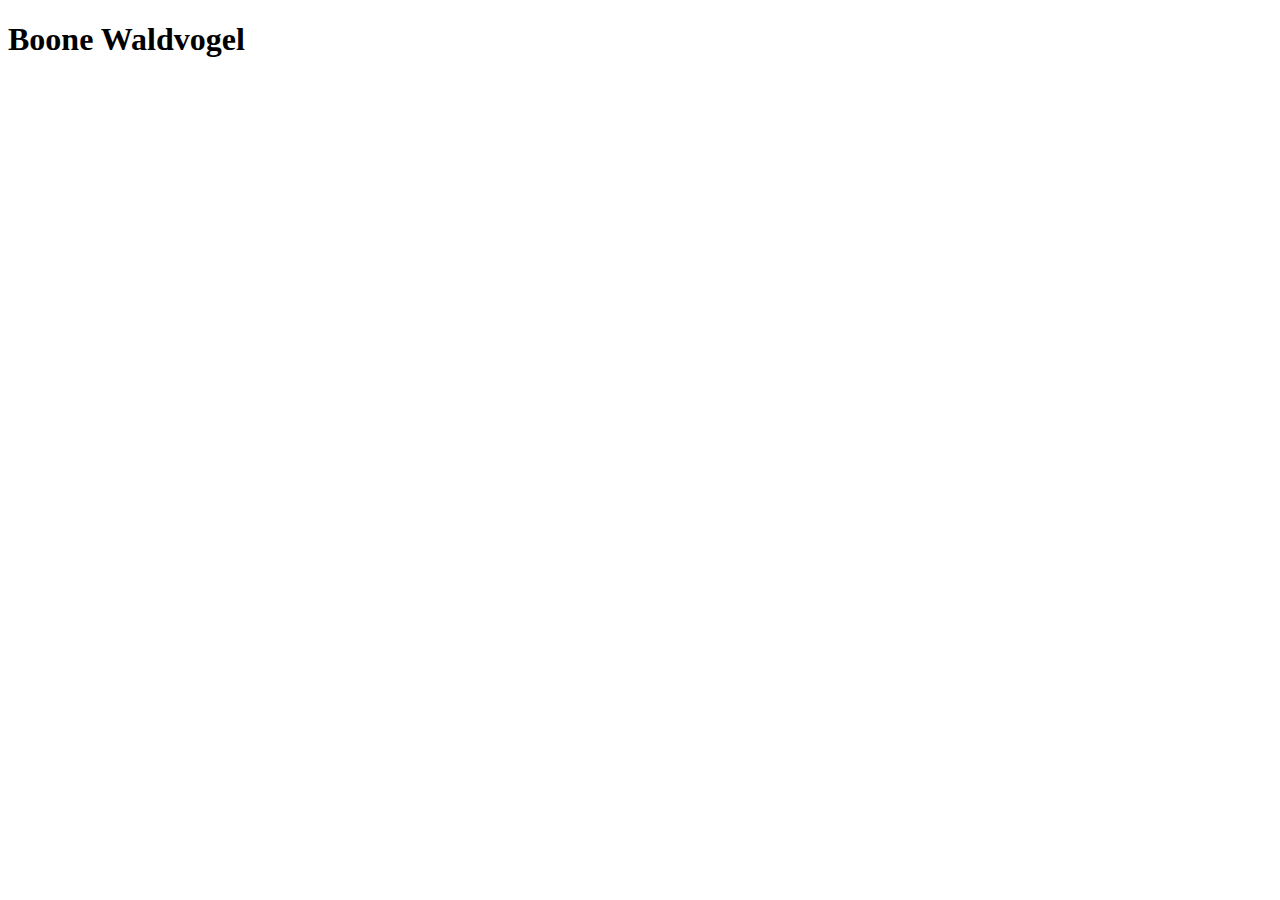
==== index.html @ ae29d344 "first commit" ====
<!DOCTYPE html>
<html lang="en">
<head>
    <meta charset="UTF-8">
    <meta name="viewport" content="width=device-width, initial-scale=1.0">
    <title>Personal Website</title>
    <link rel="stylesheet" href="style.css">
</head>
<body>
    <h1>Boone Waldvogel</h1>
    
</body>
</html>
---- style.css ----
h1 {
    font: roboto;
}
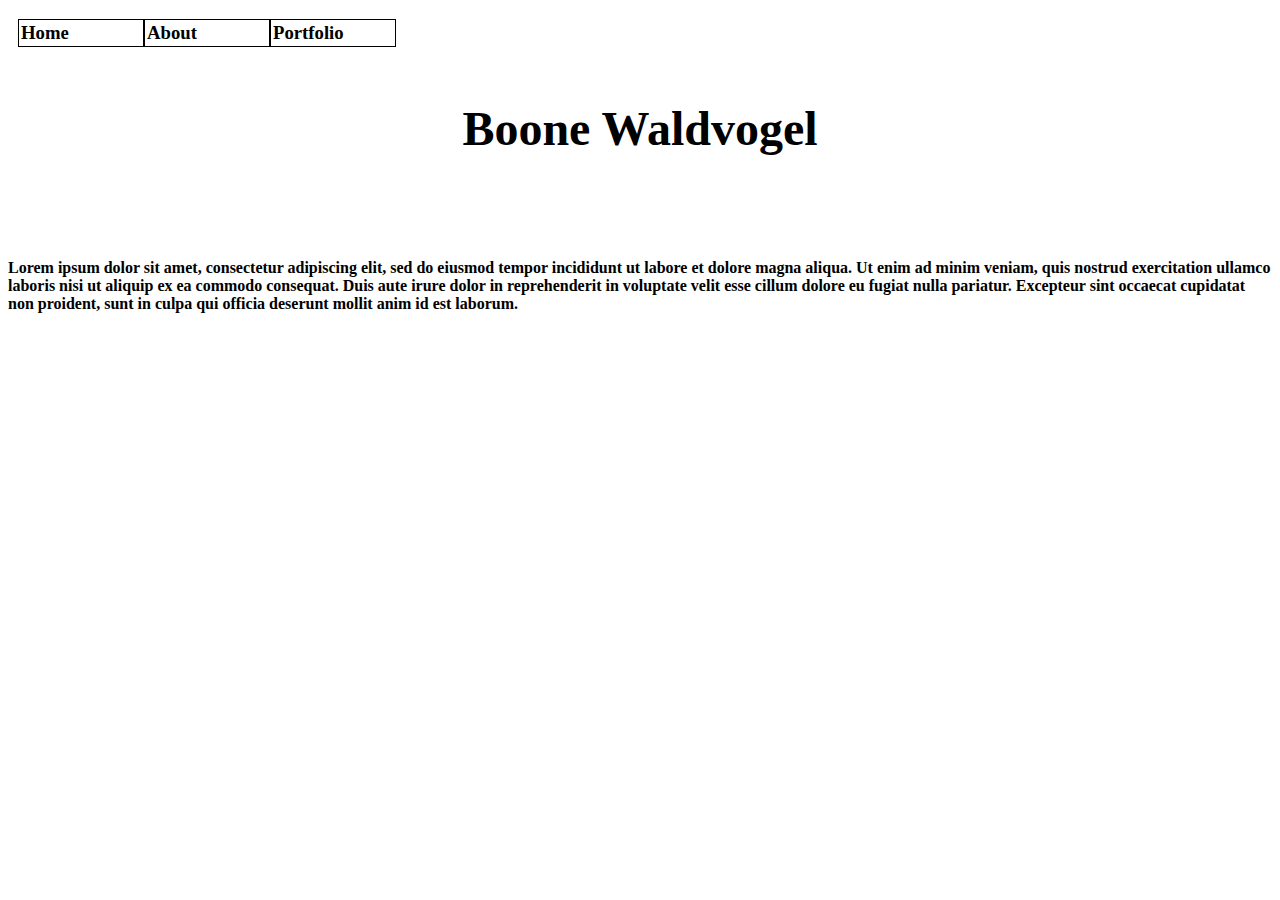
==== commit 3a23c93d: "created basic layout" ====
--- a/index.html
+++ b/index.html
@@ -1,13 +1,28 @@
-<!DOCTYPE html>
-<html lang="en">
-<head>
-    <meta charset="UTF-8">
-    <meta name="viewport" content="width=device-width, initial-scale=1.0">
-    <title>Personal Website</title>
-    <link rel="stylesheet" href="style.css">
-</head>
-<body>
-    <h1>Boone Waldvogel</h1>
-    
-</body>
+<!DOCTYPE html>
+<html lang="en">
+<head>
+    <meta charset="UTF-8">
+    <meta name="viewport" content="width=device-width, initial-scale=1.0">
+    <title>Personal Website</title>
+    <link rel="stylesheet" href="style.css">
+</head>
+
+<body>
+    <section>
+        <h3>
+            <nav class="navbar">
+                <li><a href="index.html">Home</a></li>
+                <li><a href="about.html">About</a></li>
+                <li><a href="portfolio.html">Portfolio</a></li>
+            </nav>
+        </h3>
+    </section>
+    <section class="name">
+        <h1>Boone Waldvogel</h1>
+    </section>
+    <h4 class="p">
+        <p>Lorem ipsum dolor sit amet, consectetur adipiscing elit, sed do eiusmod tempor incididunt ut labore et dolore magna aliqua. Ut enim ad minim veniam, quis nostrud exercitation ullamco laboris nisi ut aliquip ex ea commodo consequat. Duis aute irure dolor in reprehenderit in voluptate velit esse cillum dolore eu fugiat nulla pariatur. Excepteur sint occaecat cupidatat non proident, sunt in culpa qui officia deserunt mollit anim id est laborum.</p>
+    </h4>
+</body>
+
 </html>--- a/style.css
+++ b/style.css
@@ -1,3 +1,41 @@
-h1 {
-    font: roboto;
+h1 {
+    font-family: Roboto;
+}
+
+.navbar {
+	margin:10px;
+	width:900px;
+	font-family: Roboto;
+}
+.navbar li {
+	display:block;
+	width:120px;
+	float:left;
+	margin-left:0px;
+	border:1px solid #000;
+    padding: 2px;
+    
+}
+
+.navbar a {
+	display:block;
+	padding:0px;
+	text-decoration:none;
+	background-color:white;
+	color:black;
+}
+
+.navbar a:hover {
+	background-color:white;
+	color:navy;
+}
+
+.name {
+    text-align: center;
+    margin: auto;
+    padding: 50px;
+    font-size: x-large;
+}
+.p {
+    
 }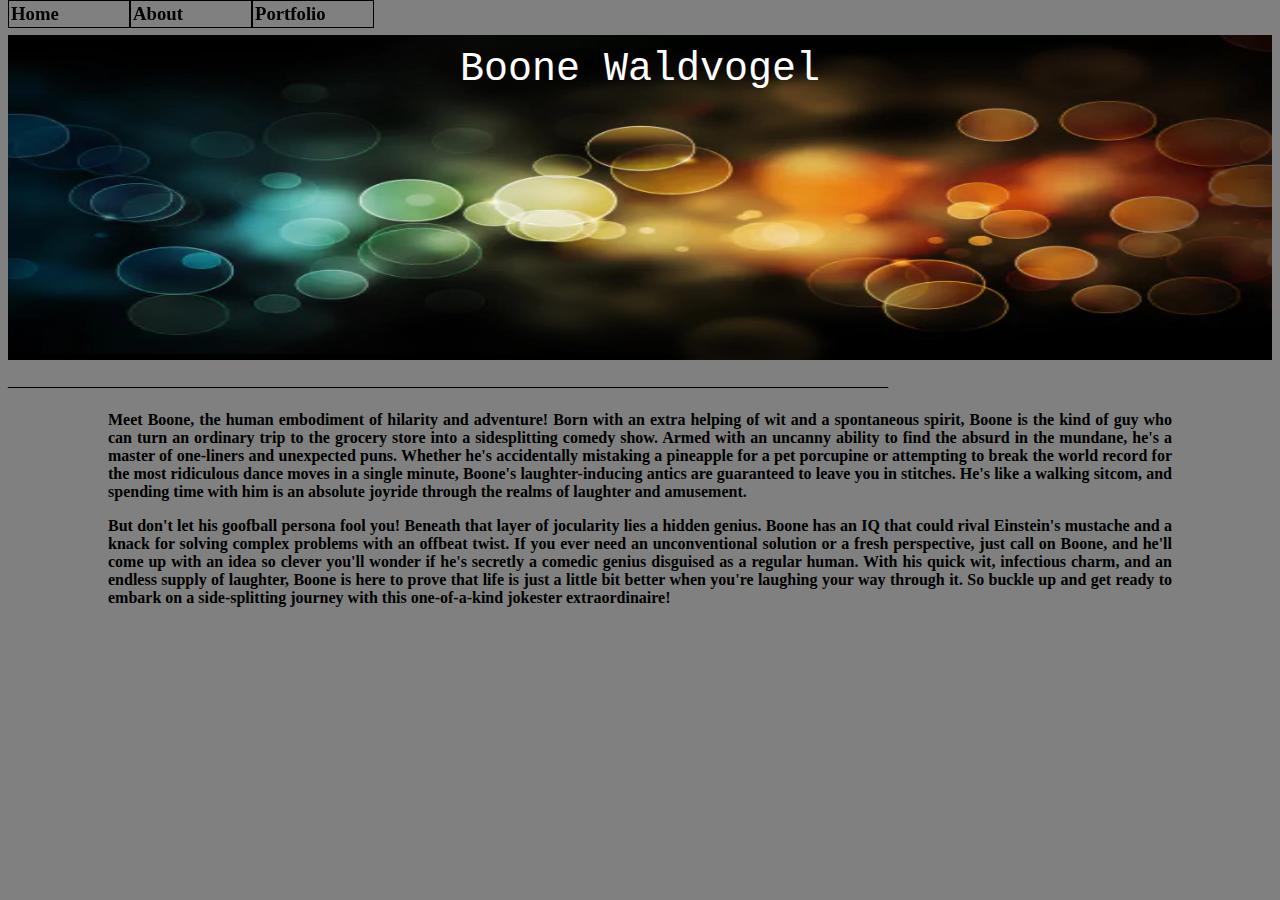
==== commit 81cda7a2: "added photos and started css" ====
--- a/index.html
+++ b/index.html
@@ -6,9 +6,9 @@
     <title>Personal Website</title>
     <link rel="stylesheet" href="style.css">
 </head>
-
+    
 <body>
-    <section>
+    <header>
         <h3>
             <nav class="navbar">
                 <li><a href="index.html">Home</a></li>
@@ -16,12 +16,21 @@
                 <li><a href="portfolio.html">Portfolio</a></li>
             </nav>
         </h3>
-    </section>
-    <section class="name">
-        <h1>Boone Waldvogel</h1>
-    </section>
+    </header>
+   
+    <div class="bgi">
+        <img src="photos\thumbbig-75023.webp" alt="space.png" width="100%" height="325">
+        <div class="centered">Boone Waldvogel</div>
+    </div>
+   
+______________________________________________________________________________________________________________
+
     <h4 class="p">
-        <p>Lorem ipsum dolor sit amet, consectetur adipiscing elit, sed do eiusmod tempor incididunt ut labore et dolore magna aliqua. Ut enim ad minim veniam, quis nostrud exercitation ullamco laboris nisi ut aliquip ex ea commodo consequat. Duis aute irure dolor in reprehenderit in voluptate velit esse cillum dolore eu fugiat nulla pariatur. Excepteur sint occaecat cupidatat non proident, sunt in culpa qui officia deserunt mollit anim id est laborum.</p>
+        <p>Meet Boone, the human embodiment of hilarity and adventure! Born with an extra helping of wit and a spontaneous spirit, Boone is the kind of guy who can turn an ordinary trip to the grocery store into a sidesplitting comedy show. Armed with an uncanny ability to find the absurd in the mundane, he's a master of one-liners and unexpected puns. Whether he's accidentally mistaking a pineapple for a pet porcupine or attempting to break the world record for the most ridiculous dance moves in a single minute, Boone's laughter-inducing antics are guaranteed to leave you in stitches. He's like a walking sitcom, and spending time with him is an absolute joyride through the realms of laughter and amusement.
+        </p>
+        <p>
+        But don't let his goofball persona fool you! Beneath that layer of jocularity lies a hidden genius. Boone has an IQ that could rival Einstein's mustache and a knack for solving complex problems with an offbeat twist. If you ever need an unconventional solution or a fresh perspective, just call on Boone, and he'll come up with an idea so clever you'll wonder if he's secretly a comedic genius disguised as a regular human. With his quick wit, infectious charm, and an endless supply of laughter, Boone is here to prove that life is just a little bit better when you're laughing your way through it. So buckle up and get ready to embark on a side-splitting journey with this one-of-a-kind jokester extraordinaire!
+        </p>
     </h4>
 </body>
 
--- a/style.css
+++ b/style.css
@@ -1,27 +1,50 @@
+body{
+    background-color: gray;
+    
+}
+
+.bgi {
+    position: relative;
+    text-align: top;
+    color: white;
+    font-size: 40px;
+    font-family: 'Courier New', Courier, monospace;
+    margin-top: 35px
+    
+    ;
+
+}
+.centered {
+    position: absolute;
+    top: 10%;
+    left: 50%;
+    transform: translate(-50%, -50%);
+}
 h1 {
     font-family: Roboto;
 }
 
 .navbar {
-	margin:10px;
-	width:900px;
-	font-family: Roboto;
+    position: fixed;
+    top: 0px;
+    width: 100%;
+    height: 100px;
+    z-index: 1;
 }
+
 .navbar li {
 	display:block;
 	width:120px;
 	float:left;
 	margin-left:0px;
-	border:1px solid #000;
-    padding: 2px;
-    
+	border:1px solid black;    
 }
 
 .navbar a {
 	display:block;
-	padding:0px;
+	padding:2px;
 	text-decoration:none;
-	background-color:white;
+	background-color:gray;
 	color:black;
 }
 
@@ -33,9 +56,39 @@
 .name {
     text-align: center;
     margin: auto;
-    padding: 50px;
     font-size: x-large;
 }
+
+.img {
+    float: left;
+    margin: 10px;
+}
+
+.img2 {
+    float: left;
+    margin: 10px;
+}
+
 .p {
+    text-align: justify;
+    padding-left: 100px;
+    padding-right: 100px;
+    font-family: "roboto"     
+}
+
+.p1 {
+    text-align: justify;
+    padding-top: 7px;
+    padding-right: 100px;
     
+    
+}
+.p2 {
+    text-align: justify;
+    padding-top: 7px;
+    padding-right: 100px;
+}
+
+h2{
+    margin-top: 100px;
 }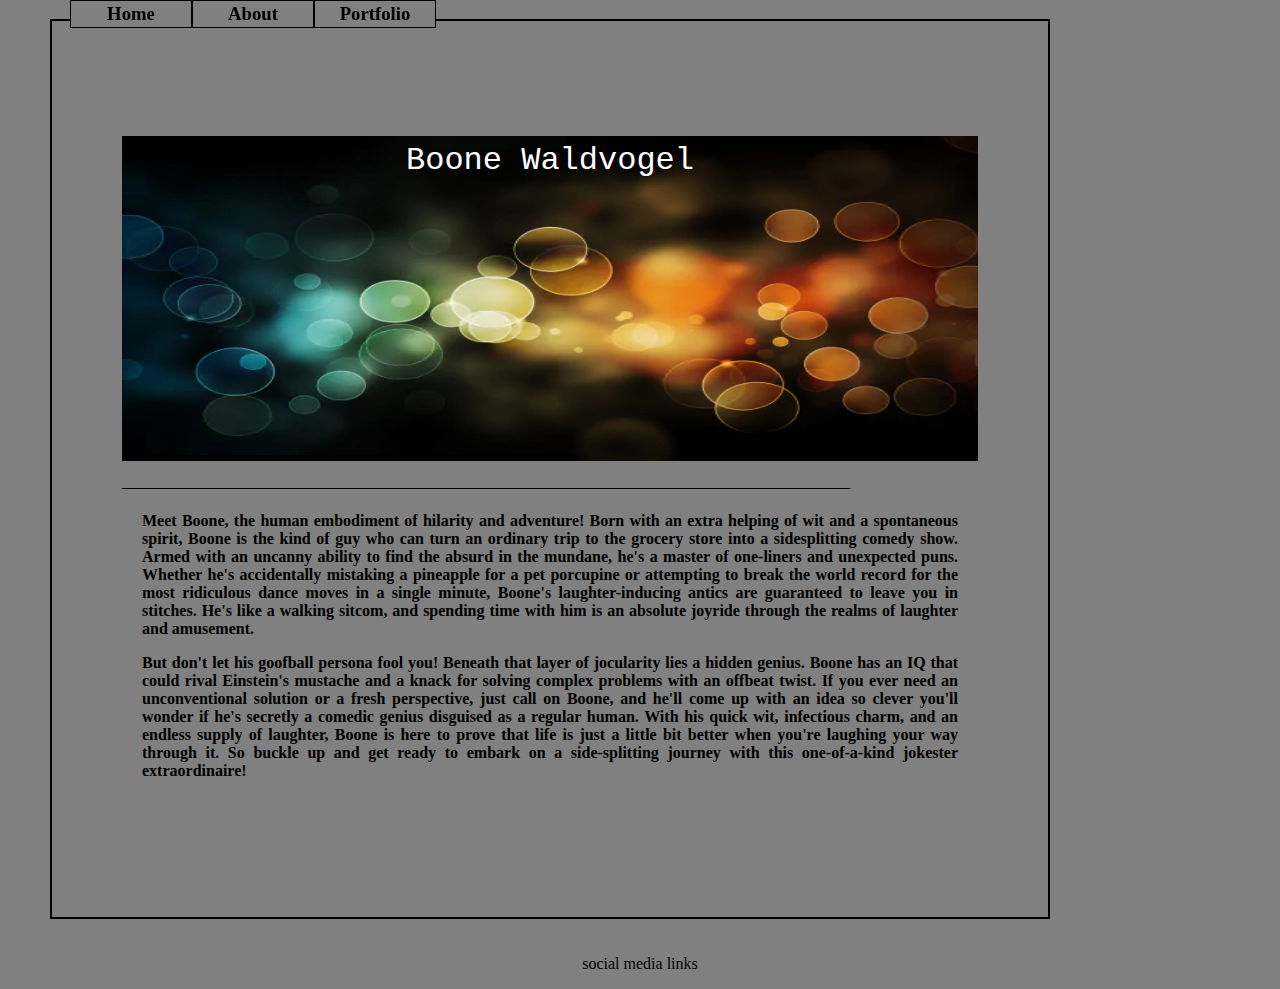
==== commit d9bf926e: "final changes" ====
--- a/index.html
+++ b/index.html
@@ -7,7 +7,8 @@
     <link rel="stylesheet" href="style.css">
 </head>
     
-<body>
+<body class="mb">
+
     <header>
         <h3>
             <nav class="navbar">
@@ -17,21 +18,25 @@
             </nav>
         </h3>
     </header>
-   
-    <div class="bgi">
-        <img src="photos\thumbbig-75023.webp" alt="space.png" width="100%" height="325">
-        <div class="centered">Boone Waldvogel</div>
-    </div>
-   
-______________________________________________________________________________________________________________
+    <section class="main">
+        <div class="bgi">
+            <img src="photos\thumbbig-75023.webp" alt="space.png" width="100%" height="325">
+            <div class="name1">Boone Waldvogel</div>
+        </div> 
+___________________________________________________________________________________________
+        <h4 class="p">
+            <p>Meet Boone, the human embodiment of hilarity and adventure! Born with an extra helping of wit and a spontaneous spirit, Boone is the kind of guy who can turn an ordinary trip to the grocery store into a sidesplitting comedy show. Armed with an uncanny ability to find the absurd in the mundane, he's a master of one-liners and unexpected puns. Whether he's accidentally mistaking a pineapple for a pet porcupine or attempting to break the world record for the most ridiculous dance moves in a single minute, Boone's laughter-inducing antics are guaranteed to leave you in stitches. He's like a walking sitcom, and spending time with him is an absolute joyride through the realms of laughter and amusement.
+            </p>
+            <p>
+            But don't let his goofball persona fool you! Beneath that layer of jocularity lies a hidden genius. Boone has an IQ that could rival Einstein's mustache and a knack for solving complex problems with an offbeat twist. If you ever need an unconventional solution or a fresh perspective, just call on Boone, and he'll come up with an idea so clever you'll wonder if he's secretly a comedic genius disguised as a regular human. With his quick wit, infectious charm, and an endless supply of laughter, Boone is here to prove that life is just a little bit better when you're laughing your way through it. So buckle up and get ready to embark on a side-splitting journey with this one-of-a-kind jokester extraordinaire!
+            </p>
+        </h4>
+    </section>
 
-    <h4 class="p">
-        <p>Meet Boone, the human embodiment of hilarity and adventure! Born with an extra helping of wit and a spontaneous spirit, Boone is the kind of guy who can turn an ordinary trip to the grocery store into a sidesplitting comedy show. Armed with an uncanny ability to find the absurd in the mundane, he's a master of one-liners and unexpected puns. Whether he's accidentally mistaking a pineapple for a pet porcupine or attempting to break the world record for the most ridiculous dance moves in a single minute, Boone's laughter-inducing antics are guaranteed to leave you in stitches. He's like a walking sitcom, and spending time with him is an absolute joyride through the realms of laughter and amusement.
-        </p>
-        <p>
-        But don't let his goofball persona fool you! Beneath that layer of jocularity lies a hidden genius. Boone has an IQ that could rival Einstein's mustache and a knack for solving complex problems with an offbeat twist. If you ever need an unconventional solution or a fresh perspective, just call on Boone, and he'll come up with an idea so clever you'll wonder if he's secretly a comedic genius disguised as a regular human. With his quick wit, infectious charm, and an endless supply of laughter, Boone is here to prove that life is just a little bit better when you're laughing your way through it. So buckle up and get ready to embark on a side-splitting journey with this one-of-a-kind jokester extraordinaire!
-        </p>
-    </h4>
 </body>
 
+<footer class="foot">
+    <p>social media links</p>    
+</footer>
+
 </html>--- a/style.css
+++ b/style.css
@@ -10,16 +10,19 @@
     font-size: 40px;
     font-family: 'Courier New', Courier, monospace;
     margin-top: 35px
-    
-    ;
 
 }
-.centered {
+
+.name1 {
     position: absolute;
     top: 10%;
     left: 50%;
     transform: translate(-50%, -50%);
+    text-align: center;
+    margin: auto;
+    font-size: xx-large
 }
+
 h1 {
     font-family: Roboto;
 }
@@ -30,6 +33,7 @@
     width: 100%;
     height: 100px;
     z-index: 1;
+    margin-left: 20px;
 }
 
 .navbar li {
@@ -37,7 +41,7 @@
 	width:120px;
 	float:left;
 	margin-left:0px;
-	border:1px solid black;    
+	border:.5px solid black;    
 }
 
 .navbar a {
@@ -46,23 +50,36 @@
 	text-decoration:none;
 	background-color:gray;
 	color:black;
+    text-align: center;
 }
 
 .navbar a:hover {
-	background-color:white;
+	background-color:rgb(160, 160, 160);
 	color:navy;
 }
 
-.name {
-    text-align: center;
-    margin: auto;
-    font-size: x-large;
+.mb {
+    margin-left: 50px;
+    margin-right: 50px;
 }
+.main {
+    min-height: 100vh;
+    max-width: 1000px;
+    display: block;
+    box-sizing: border-box;
+    padding: 70px;
+    border: 2px solid
+    
+}
+ img {
+    margin-top: 10px;
+ }
 
 .img {
     float: left;
     margin: 10px;
 }
+
 
 .img2 {
     float: left;
@@ -71,24 +88,31 @@
 
 .p {
     text-align: justify;
-    padding-left: 100px;
-    padding-right: 100px;
+    padding-left: 20px;
+    padding-right: 20px;
     font-family: "roboto"     
 }
 
 .p1 {
     text-align: justify;
-    padding-top: 7px;
+    padding-top: 6px;
     padding-right: 100px;
+    font-size: larger;
     
     
 }
 .p2 {
     text-align: justify;
-    padding-top: 7px;
+    padding-top: 6px;
     padding-right: 100px;
+    font-size: larger;
 }
 
 h2{
     margin-top: 100px;
+}
+
+.foot {
+    text-align: center;
+    padding-top: 20px;
 }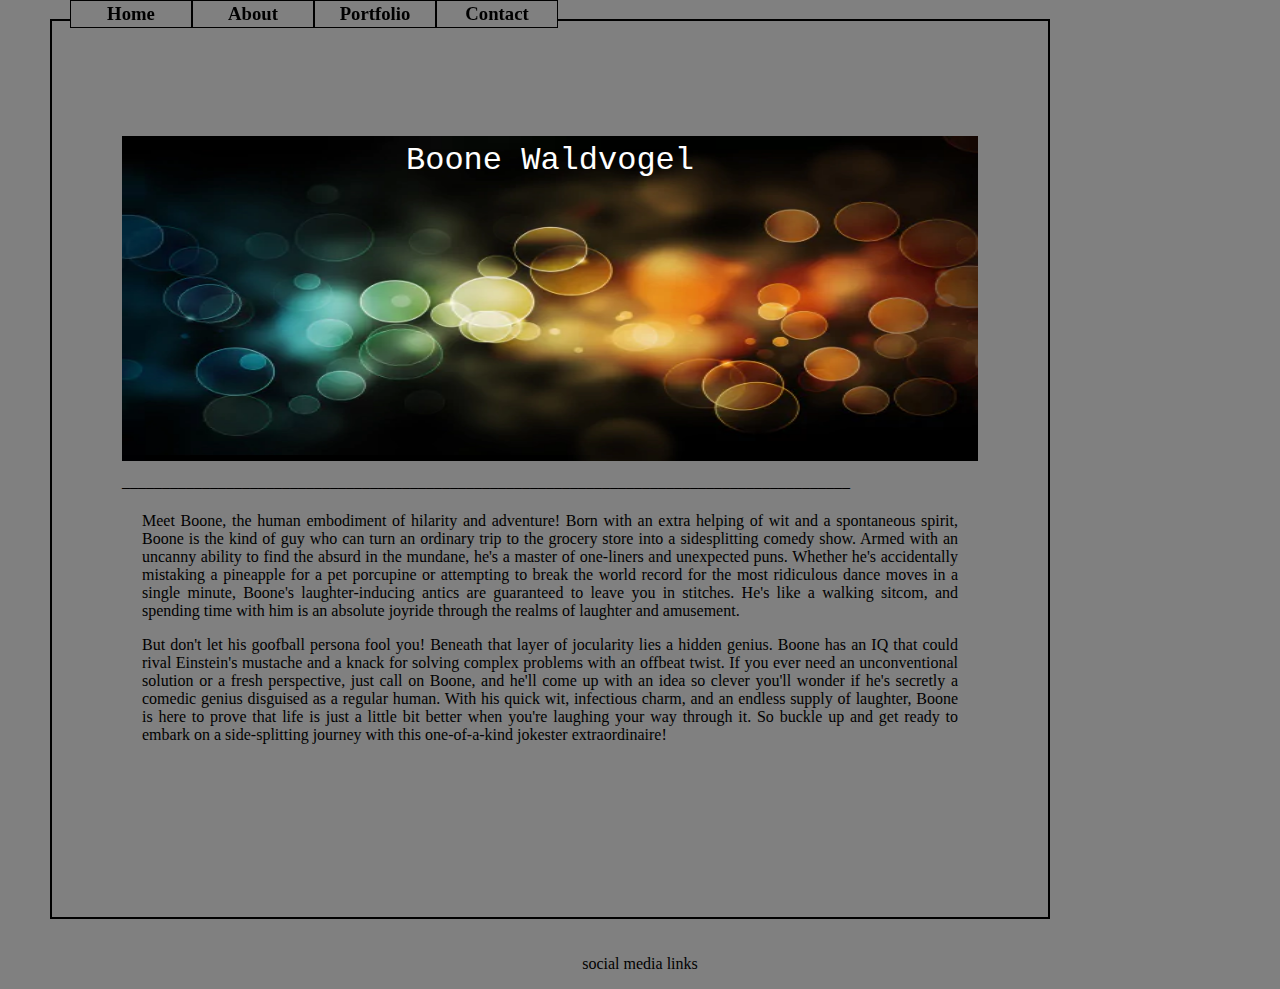
==== commit 2b8c11de: "add contact form" ====
--- a/index.html
+++ b/index.html
@@ -15,6 +15,7 @@
                 <li><a href="index.html">Home</a></li>
                 <li><a href="about.html">About</a></li>
                 <li><a href="portfolio.html">Portfolio</a></li>
+                <li><a href="contact.html">Contact</a></li>
             </nav>
         </h3>
     </header>
@@ -34,9 +35,7 @@
     </section>
 
 </body>
-
-<footer class="foot">
-    <p>social media links</p>    
-</footer>
-
+    <footer class="foot">
+        <p>social media links</p>    
+    </footer>
 </html>--- a/style.css
+++ b/style.css
@@ -90,7 +90,8 @@
     text-align: justify;
     padding-left: 20px;
     padding-right: 20px;
-    font-family: "roboto"     
+    font-size: medium;
+    font-weight: 100;
 }
 
 .p1 {
@@ -115,4 +116,49 @@
 .foot {
     text-align: center;
     padding-top: 20px;
-}+}
+
+
+.container {
+    max-width: 400px;
+    margin: 0 auto;
+  }
+
+  .form-group {
+    margin-bottom: 20px;
+  }
+
+  label {
+    display: block;
+    font-weight: bold;
+    margin-bottom: 5px;
+  }
+
+  input, textarea {
+    width: 100%;
+    padding: 10px;
+    border-radius: 5px;
+    border: 1px solid #ccc;
+  }
+
+  textarea {
+    height: 100px;
+  }
+
+  .btn {
+    background-color: #4CAF50;
+    color: white;
+    padding: 10px 20px;
+    border: none;
+    border-radius: 5px;
+    cursor: pointer;
+  }
+
+  .btn:hover {
+    background-color: #45a049;
+  }
+
+  @media screen and (max-width: 600px) 
+    .mb {
+      max-width: 300px;
+    }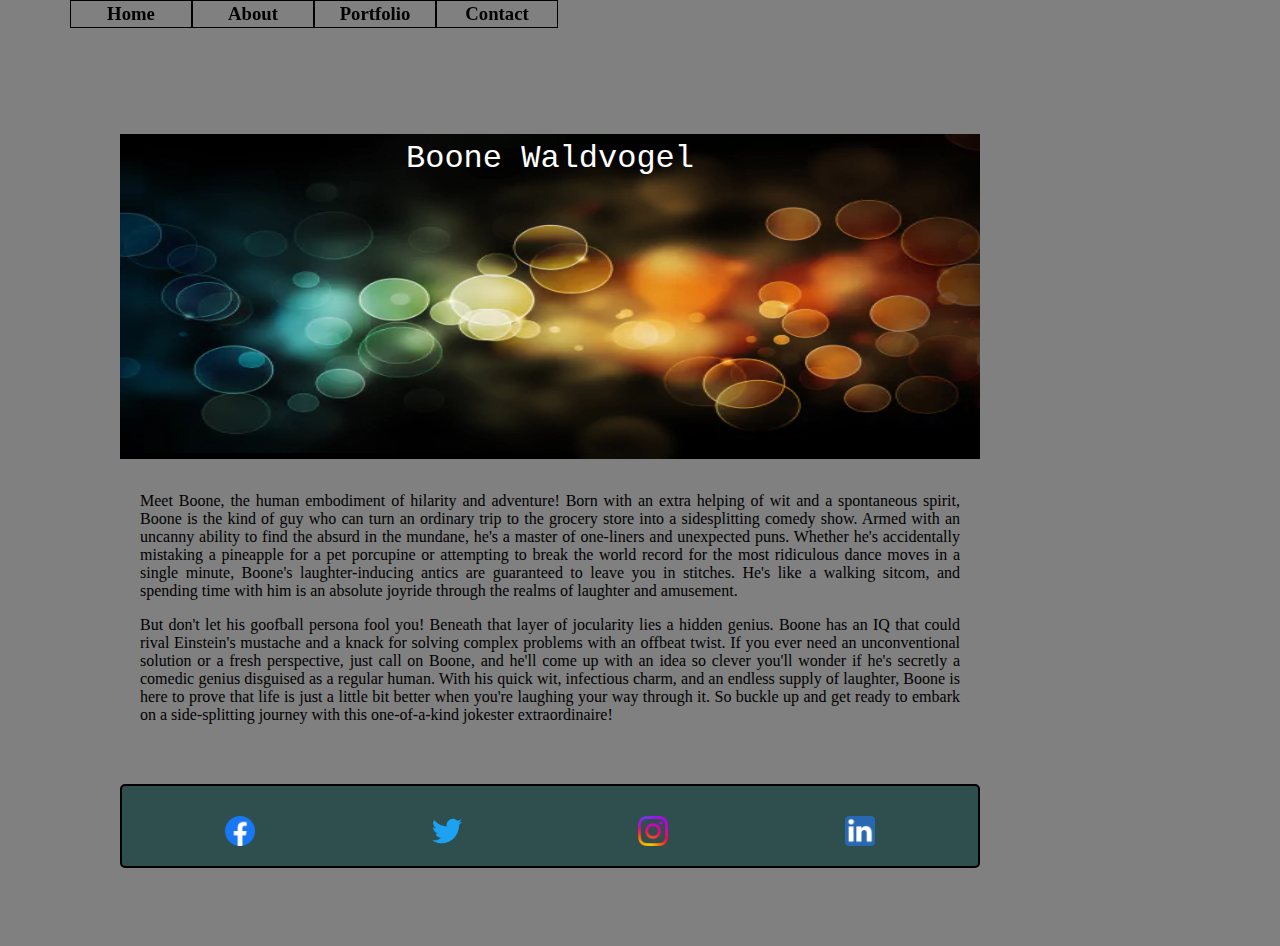
==== commit 074a588c: "final final results" ====
--- a/index.html
+++ b/index.html
@@ -8,7 +8,6 @@
 </head>
     
 <body class="mb">
-
     <header>
         <h3>
             <nav class="navbar">
@@ -24,18 +23,23 @@
             <img src="photos\thumbbig-75023.webp" alt="space.png" width="100%" height="325">
             <div class="name1">Boone Waldvogel</div>
         </div> 
-___________________________________________________________________________________________
-        <h4 class="p">
-            <p>Meet Boone, the human embodiment of hilarity and adventure! Born with an extra helping of wit and a spontaneous spirit, Boone is the kind of guy who can turn an ordinary trip to the grocery store into a sidesplitting comedy show. Armed with an uncanny ability to find the absurd in the mundane, he's a master of one-liners and unexpected puns. Whether he's accidentally mistaking a pineapple for a pet porcupine or attempting to break the world record for the most ridiculous dance moves in a single minute, Boone's laughter-inducing antics are guaranteed to leave you in stitches. He's like a walking sitcom, and spending time with him is an absolute joyride through the realms of laughter and amusement.
-            </p>
-            <p>
-            But don't let his goofball persona fool you! Beneath that layer of jocularity lies a hidden genius. Boone has an IQ that could rival Einstein's mustache and a knack for solving complex problems with an offbeat twist. If you ever need an unconventional solution or a fresh perspective, just call on Boone, and he'll come up with an idea so clever you'll wonder if he's secretly a comedic genius disguised as a regular human. With his quick wit, infectious charm, and an endless supply of laughter, Boone is here to prove that life is just a little bit better when you're laughing your way through it. So buckle up and get ready to embark on a side-splitting journey with this one-of-a-kind jokester extraordinaire!
-            </p>
-        </h4>
+            <h4 class="p">
+                <p>Meet Boone, the human embodiment of hilarity and adventure! Born with an extra helping of wit and a spontaneous spirit, Boone is the kind of guy who can turn an ordinary trip to the grocery store into a sidesplitting comedy show. Armed with an uncanny ability to find the absurd in the mundane, he's a master of one-liners and unexpected puns. Whether he's accidentally mistaking a pineapple for a pet porcupine or attempting to break the world record for the most ridiculous dance moves in a single minute, Boone's laughter-inducing antics are guaranteed to leave you in stitches. He's like a walking sitcom, and spending time with him is an absolute joyride through the realms of laughter and amusement.
+                </p>
+                <p>
+                But don't let his goofball persona fool you! Beneath that layer of jocularity lies a hidden genius. Boone has an IQ that could rival Einstein's mustache and a knack for solving complex problems with an offbeat twist. If you ever need an unconventional solution or a fresh perspective, just call on Boone, and he'll come up with an idea so clever you'll wonder if he's secretly a comedic genius disguised as a regular human. With his quick wit, infectious charm, and an endless supply of laughter, Boone is here to prove that life is just a little bit better when you're laughing your way through it. So buckle up and get ready to embark on a side-splitting journey with this one-of-a-kind jokester extraordinaire!
+                </p>
+            </h4>
+        <footer>
+            <div class="social-links">
+                <a href="#" class="social-link"><img src="photos/facebook.png" alt="Facebook"></a>
+                <a href="#" class="social-link"><img src="photos/twitter.png" alt="Twitter"></a>
+                <a href="#" class="social-link"><img src="photos/instagram.png" alt="Instagram"></a>
+                <a href="#" class="social-link"><img src="photos/linkedin.png" alt="LinkedIn"></a>
+            </div>
+        </footer> 
     </section>
 
 </body>
-    <footer class="foot">
-        <p>social media links</p>    
-    </footer>
+
 </html>--- a/style.css
+++ b/style.css
@@ -69,8 +69,10 @@
     box-sizing: border-box;
     padding: 70px;
     border: 2px solid
-    
+    font-size: medium;
+    font-weight: 100; 
 }
+
  img {
     margin-top: 10px;
  }
@@ -84,6 +86,8 @@
 .img2 {
     float: left;
     margin: 10px;
+    
+    
 }
 
 .p {
@@ -92,6 +96,7 @@
     padding-right: 20px;
     font-size: medium;
     font-weight: 100;
+  
 }
 
 .p1 {
@@ -110,22 +115,22 @@
 }
 
 h2{
-    margin-top: 100px;
+    margin: 5px;
+    padding: 10px;
 }
 
-.foot {
-    text-align: center;
-    padding-top: 20px;
-}
-
-
 .container {
-    max-width: 400px;
+    max-width: 450px;
     margin: 0 auto;
+    grid-column: 1 / 3;
+    background-color: darkslategray;
+    color: white;
+    padding: 20px;
   }
 
   .form-group {
     margin-bottom: 20px;
+    padding-right: 20px;
   }
 
   label {
@@ -145,20 +150,48 @@
     height: 100px;
   }
 
-  .btn {
+  .submit {
+    max-width: 80px;
     background-color: #4CAF50;
     color: white;
     padding: 10px 20px;
     border: none;
     border-radius: 5px;
     cursor: pointer;
+    text-align: center;
   }
 
-  .btn:hover {
+  .submit:hover {
     background-color: #45a049;
   }
 
-  @media screen and (max-width: 600px) 
+  @media screen and (max-width: 600px) {
     .mb {
       max-width: 300px;
-    }+    }
+}
+
+footer {
+    margin-top: 60px;
+    background-color: darkslategray;
+    border: 2px solid black;
+    border-radius: 5px;
+    padding: 20px;
+  }
+  
+  .social-links {
+    display: grid;
+    grid-template-columns: repeat(4, 1fr);
+    gap: 10px;
+  }
+  
+  .social-link {
+    display: flex;
+    justify-content: center;
+    align-items: center;
+  }
+  
+  .social-link img {
+    width: 30px;
+    height: 30px;
+  }